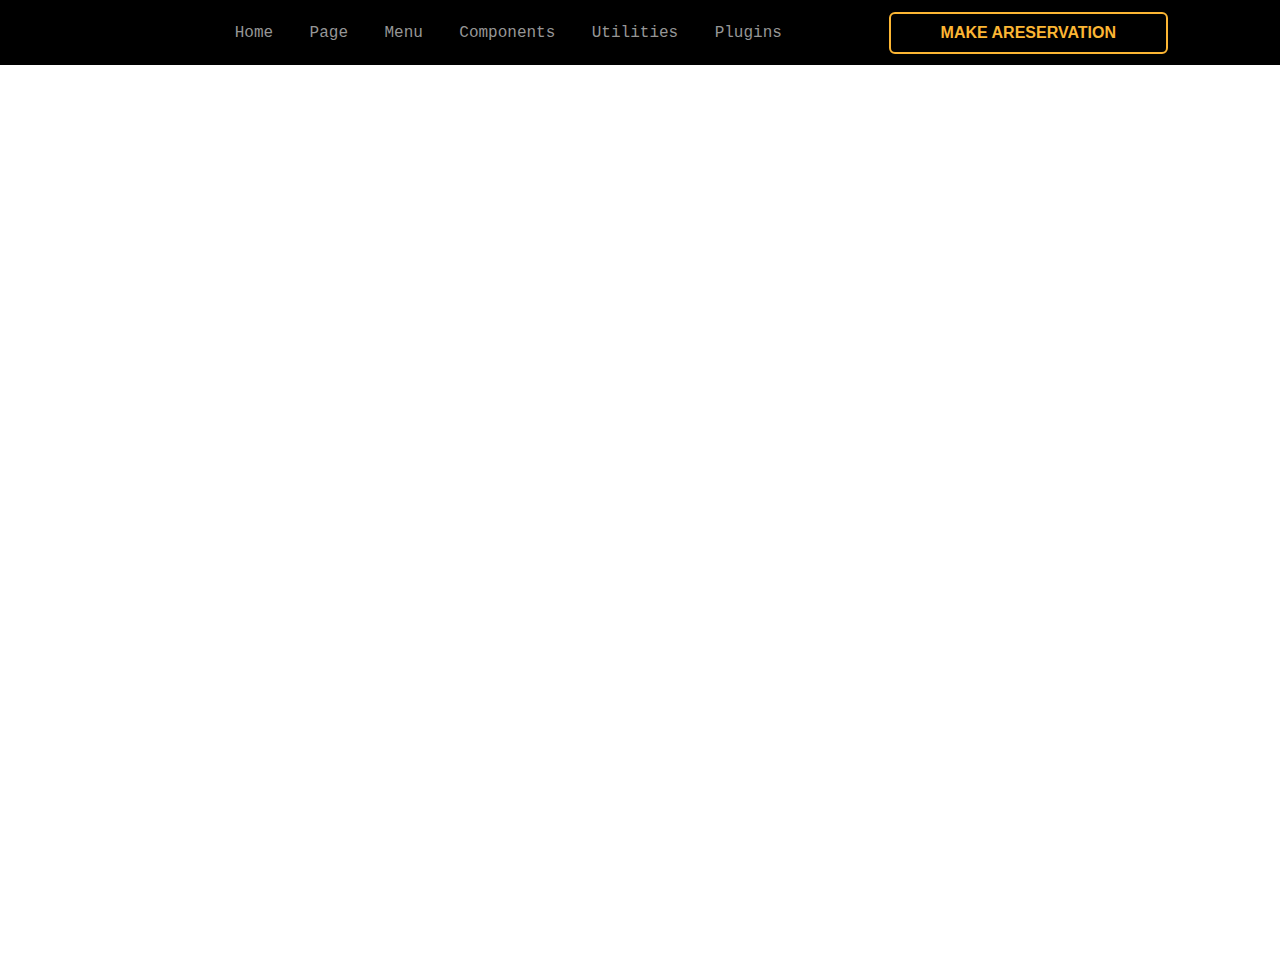
==== index.html @ d805f91e "landing page" ====
<!DOCTYPE html>
<html lang="en">
<head>
    <meta charset="UTF-8">
    <meta name="viewport" content="width=device-width, initial-scale=1.0">
    <link rel="stylesheet" href="./style.css">
    <title>Restaurant</title>
</head>
<body>
    <header>
        <img class="logo" src="https://themewagon.gitlab.io/restaurant/assets/img/logo.png" alt="">
        <nav>
            <a href="">Home</a>
            <a href="">Page</a>
            <a href="">Menu</a>
            <a href="">Components</a>
            <a href="">Utilities</a>
            <a href="">Plugins</a>
        </nav>
        <a class="btn" href="">MAKE ARESERVATION</a>
    </header>
    <section>
        <div class="background">

            <img class="content" src="https://themewagon.gitlab.io/restaurant/assets/img/food/plate.png" alt="">
        </div>

        <!-- <img class="background" src="https://themewagon.gitlab.io/restaurant/assets/img/food/Vector.png" alt=""> -->




        <section>
</body>
</html>
---- style.css ----
*{
    margin: 0;
    padding: 0;
    box-sizing: border-box;
    font-family: sans-serif;

}

header{
    width: 100%;
    height: 65px;
    display: flex;
    justify-content: space-between;
    align-items: center;
    background: black;
}

a{
    text-decoration: none;
}

.btn{
    border: 2px solid rgb(252, 182, 52);
    color:rgb(252, 182, 52) ;
    padding: 10px 50px;
    margin-right: 7rem;
    font-weight: bold;
    border-radius: 6px;
}

.logo{
    margin-left:8rem;
}

nav a{
    margin: 1rem;
    color: rgb(150, 150, 150);
    font-family: monospace;
    font-size: 16px;

}

.background{
    width: 30%;
    height: 85vh
    
}



.content{
    height: 400px;
    margin-top: 60px;
    margin-left: 80px;
}

.background{
   background-image: url(https://themewagon.gitlab.io/restaurant/assets/img/food/Vector.png);
   height: 100vh;
}
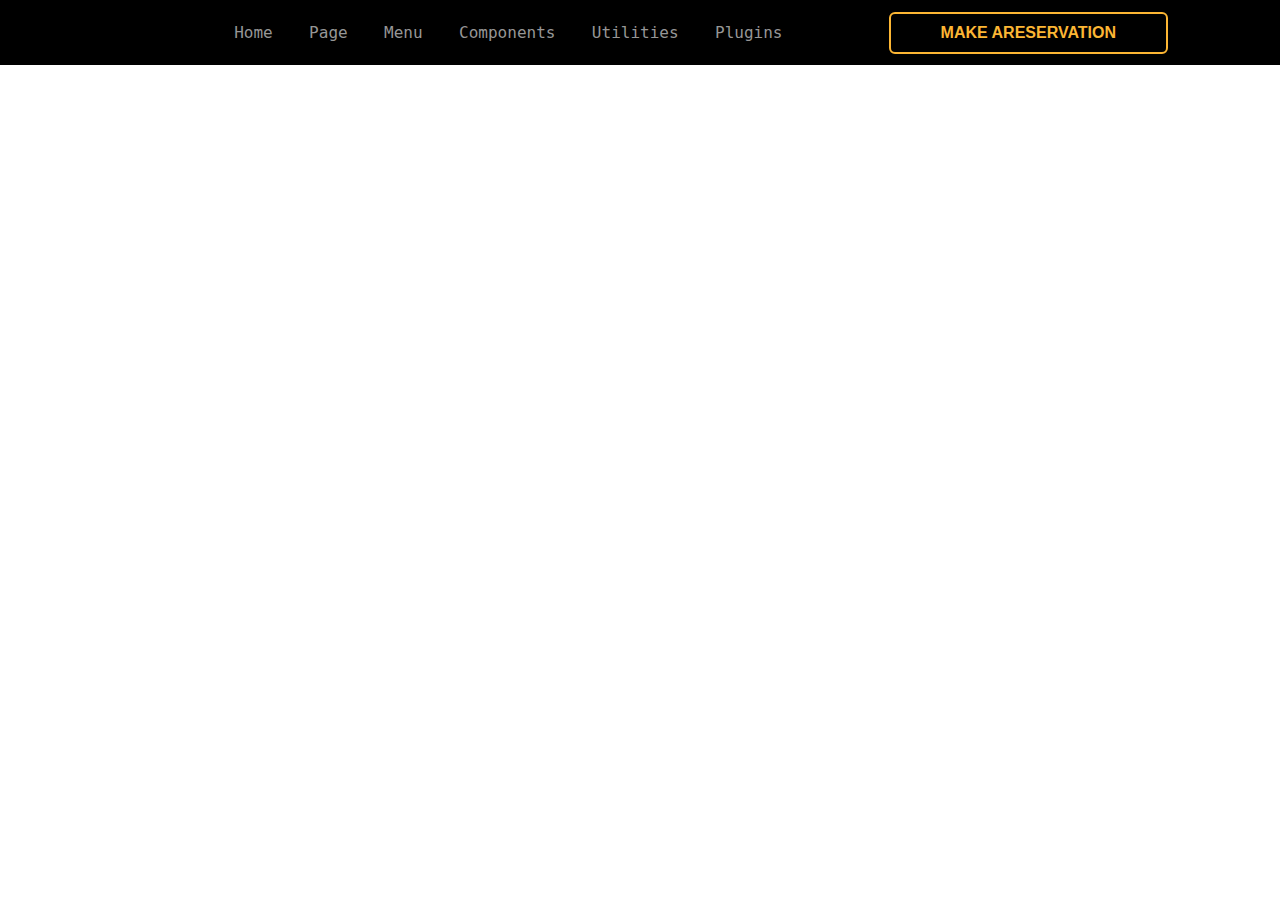
==== commit 64a52f4d: "updated" ====
--- a/index.html
+++ b/index.html
@@ -4,6 +4,10 @@
     <meta charset="UTF-8">
     <meta name="viewport" content="width=device-width, initial-scale=1.0">
     <link rel="stylesheet" href="./style.css">
+    <link
+    rel="stylesheet"
+    href="https://cdnjs.cloudflare.com/ajax/libs/animate.css/4.1.1/animate.min.css"
+  />
     <title>Restaurant</title>
 </head>
 <body>
@@ -22,7 +26,7 @@
     <section>
         <div class="background">
 
-            <img class="content" src="https://themewagon.gitlab.io/restaurant/assets/img/food/plate.png" alt="">
+            <img class="content animate__animated animate__bounceInLeft   --animate-delay:8s" src="https://themewagon.gitlab.io/restaurant/assets/img/food/plate.png" alt="">
         </div>
 
         <!-- <img class="background" src="https://themewagon.gitlab.io/restaurant/assets/img/food/Vector.png" alt=""> -->
--- a/style.css
+++ b/style.css
@@ -40,21 +40,18 @@
 
 }
 
-.background{
-    width: 30%;
-    height: 85vh
-    
-}
-
-
-
 .content{
     height: 400px;
     margin-top: 60px;
     margin-left: 80px;
+    transform: matrix(0.5, 0.86602, -0.86602, 0.5, 0, 0);
 }
 
 .background{
+    background-repeat: no-repeat;
+    width: 36%;  
+    height: 100vh;
    background-image: url(https://themewagon.gitlab.io/restaurant/assets/img/food/Vector.png);
-   height: 100vh;
+   position: fixed;
+   margin-bottom: 10px;
 } 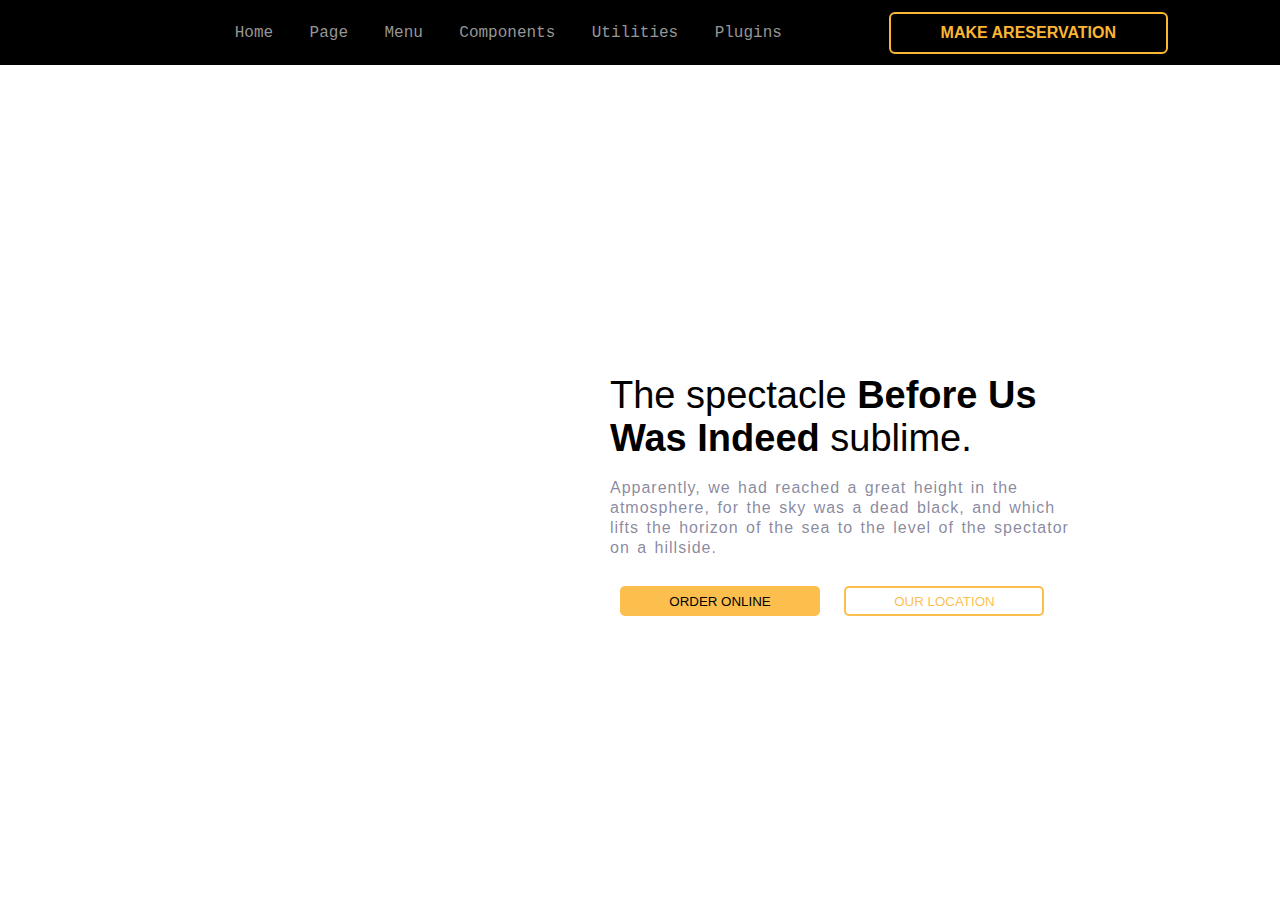
==== commit 65fe7c78: "UPDATE" ====
--- a/index.html
+++ b/index.html
@@ -24,12 +24,22 @@
         <a class="btn" href="">MAKE ARESERVATION</a>
     </header>
     <section>
-        <div class="background">
+        <div class="container">
 
-            <img class="content animate__animated animate__bounceInLeft   --animate-delay:8s" src="https://themewagon.gitlab.io/restaurant/assets/img/food/plate.png" alt="">
+            <img class="content animate__animated animate__bounceInLeft --animate-delay:8s" src="https://themewagon.gitlab.io/restaurant/assets/img/food/plate.png" alt="">
+
+            <div class="text">
+                <p class="heading">The spectacle <b>Before Us Was Indeed </b> sublime.</p><br>
+
+                <p class="pera">Apparently, we had reached a great height in the atmosphere, for the sky was a dead black, and which lifts the horizon of the sea to the level of the spectator on a hillside.</p><br>
+
+                <button class="btan btn1">ORDER ONLINE</button>
+                <button class="btan btn2">OUR LOCATION</button>
+            </div>
+
         </div>
 
-        <!-- <img class="background" src="https://themewagon.gitlab.io/restaurant/assets/img/food/Vector.png" alt=""> -->
+        
 
 
 
--- a/style.css
+++ b/style.css
@@ -13,6 +13,7 @@
     justify-content: space-between;
     align-items: center;
     background: black;
+    position:fixed;
 }
 
 a{
@@ -28,6 +29,12 @@
     border-radius: 6px;
 }
 
+.btn:hover{
+    background-color: rgb(252, 182, 52);
+    color: black;
+    transition: .3s;
+}
+
 .logo{
     margin-left:8rem;
 }
@@ -41,17 +48,66 @@
 }
 
 .content{
-    height: 400px;
-    margin-top: 60px;
+    height: 380px;
+    margin-top: 20px;
     margin-left: 80px;
     transform: matrix(0.5, 0.86602, -0.86602, 0.5, 0, 0);
 }
 
-.background{
+.container{
     background-repeat: no-repeat;
     width: 36%;  
     height: 100vh;
    background-image: url(https://themewagon.gitlab.io/restaurant/assets/img/food/Vector.png);
-   position: fixed;
    margin-bottom: 10px;
-} +   display: grid;
+    grid-template-columns: 610px 460px;
+    align-items: center;
+} 
+
+.heading{
+    font-size: 38px;
+    margin-top: 100px;
+}
+
+.pera{
+    word-spacing: 2px;
+    letter-spacing: 1px;
+    line-height: 20px;
+    color: rgba(68, 68, 104, 0.637);
+} 
+
+
+.btan{
+    width:200px;
+    height: 30px;
+    margin: 10px;
+    
+}
+
+.btn1{
+    background-color: rgba(252, 182, 52, 0.877);
+    border: none;
+    border-radius:5px ;
+}
+
+.btn1:hover{
+    background-color: rgb(252, 182, 52);
+    cursor: pointer;
+    transition: .3s;
+}
+
+.btn2{
+    color: rgba(252, 182, 52, 0.877);
+    background: transparent;
+
+    border:2px solid rgba(252, 182, 52, 0.877);
+    border-radius:5px ;
+}
+
+.btn2:hover{
+    background-color: rgb(252, 182, 52);
+    cursor: pointer;
+    color: black;
+    transition: .3s;
+}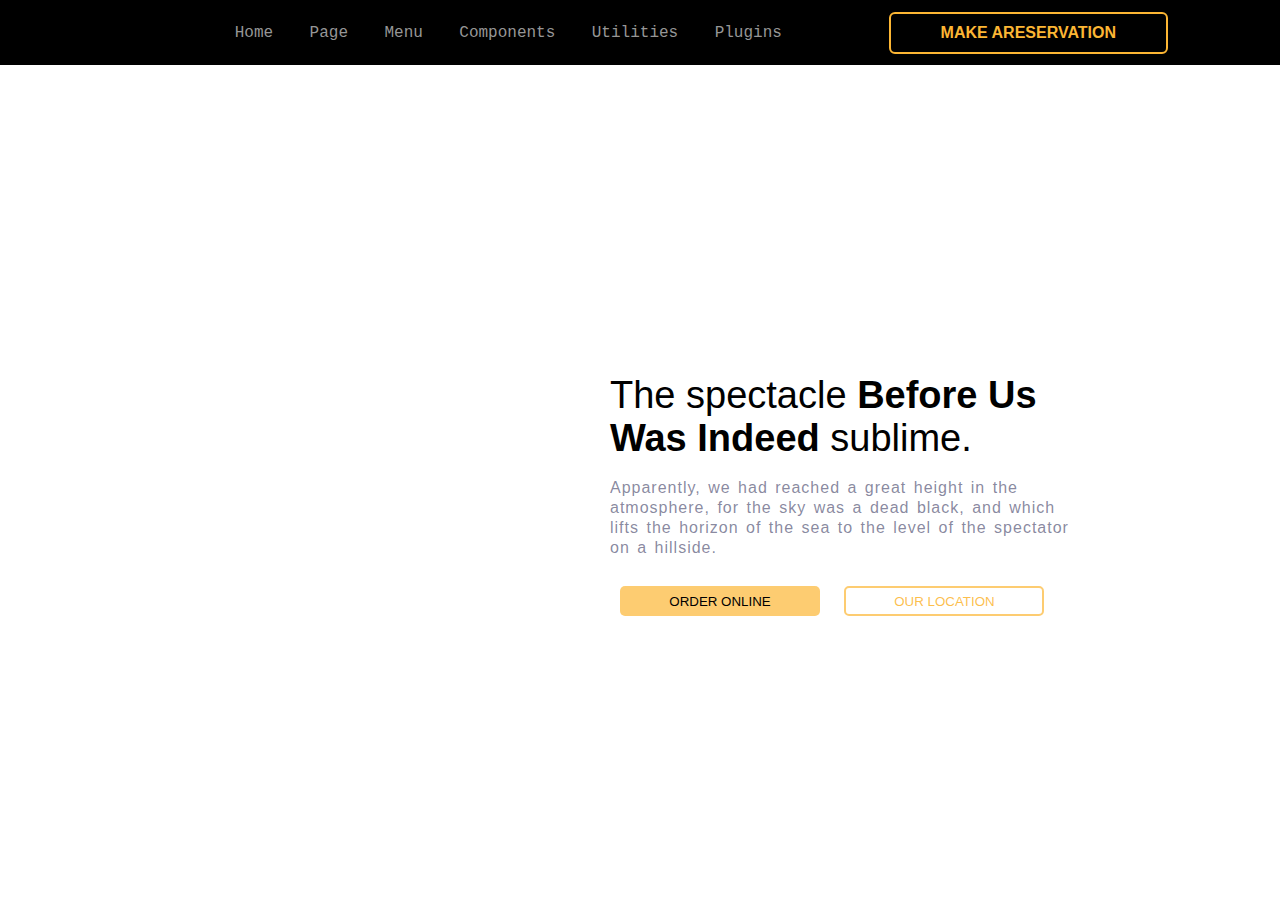
==== commit 84aca3f6: "resolve" ====
--- a/index.html
+++ b/index.html
@@ -11,7 +11,7 @@
     <title>Restaurant</title>
 </head>
 <body>
-    <header>
+    <header class="header1">
         <img class="logo" src="https://themewagon.gitlab.io/restaurant/assets/img/logo.png" alt="">
         <nav>
             <a href="">Home</a>
@@ -28,12 +28,13 @@
 
             <img class="content animate__animated animate__bounceInLeft --animate-delay:8s" src="https://themewagon.gitlab.io/restaurant/assets/img/food/plate.png" alt="">
 
-            <div class="text">
+            <div class="text animate__animated animate__slideInUp animate__delay-1s">
                 <p class="heading">The spectacle <b>Before Us Was Indeed </b> sublime.</p><br>
 
                 <p class="pera">Apparently, we had reached a great height in the atmosphere, for the sky was a dead black, and which lifts the horizon of the sea to the level of the spectator on a hillside.</p><br>
-
-                <button class="btan btn1">ORDER ONLINE</button>
+                <a href="./index2.html">
+                    <button class="btan btn1">ORDER ONLINE</button>
+                </a>
                 <button class="btan btn2">OUR LOCATION</button>
             </div>
 
--- a/style.css
+++ b/style.css
@@ -14,6 +14,16 @@
     align-items: center;
     background: black;
     position:fixed;
+}
+
+.header2{
+    width: 100%;
+    height: 65px;
+    display: flex;
+    justify-content: space-between;
+    align-items: center;
+    background: black;
+    /* position:fixed; */
 }
 
 a{
@@ -54,16 +64,6 @@
     transform: matrix(0.5, 0.86602, -0.86602, 0.5, 0, 0);
 }
 
-.container{
-    background-repeat: no-repeat;
-    width: 36%;  
-    height: 100vh;
-   background-image: url(https://themewagon.gitlab.io/restaurant/assets/img/food/Vector.png);
-   margin-bottom: 10px;
-   display: grid;
-    grid-template-columns: 610px 460px;
-    align-items: center;
-} 
 
 .heading{
     font-size: 38px;
@@ -86,7 +86,7 @@
 }
 
 .btn1{
-    background-color: rgba(252, 182, 52, 0.877);
+    background-color: rgba(252, 182, 52, 0.699);
     border: none;
     border-radius:5px ;
 }
@@ -101,7 +101,7 @@
     color: rgba(252, 182, 52, 0.877);
     background: transparent;
 
-    border:2px solid rgba(252, 182, 52, 0.877);
+    border:2px solid rgba(252, 182, 52, 0.699);
     border-radius:5px ;
 }
 
@@ -110,4 +110,49 @@
     cursor: pointer;
     color: black;
     transition: .3s;
-}+}
+
+
+    .container{
+        background-repeat: no-repeat;
+        width: 36%;  
+        height: 100vh;
+       background-image: url(https://themewagon.gitlab.io/restaurant/assets/img/food/Vector.png);
+       margin-bottom: 10px;
+       display: grid;
+        grid-template-columns: 610px 460px;
+        align-items: center;
+    } 
+
+
+/* xxxxxxxxxxxxxxxxxxxxxxxxxxxxxxxxxxxxxxxxxxxxxxxxxxxxxxxxxxxxxxxxxxxxxxxxxxxxxxxxxxxx */
+
+
+    /* .container1{
+        background-repeat: no-repeat;
+        width: 100p%;
+        height: 100%;
+       background-image: url(https://themewagon.gitlab.io/restaurant/assets/img/food/Vector.png);
+       display:grid; 
+       grid-template-columns:450px 450px 450px  ;
+       grid-template-rows: 400px 400px 400px ;
+       align-items: center;
+       justify-items:center;
+    }  */
+    
+    
+    .container1 img{
+      width:80%;
+        height: 80%;
+        margin-top: 150px;
+        border: 2.5px solid rgb(0, 0, 0);
+    border-radius: 10%;
+    }
+
+
+    .odbtn{
+        width: 100px;
+        height: 30px;
+
+
+    }
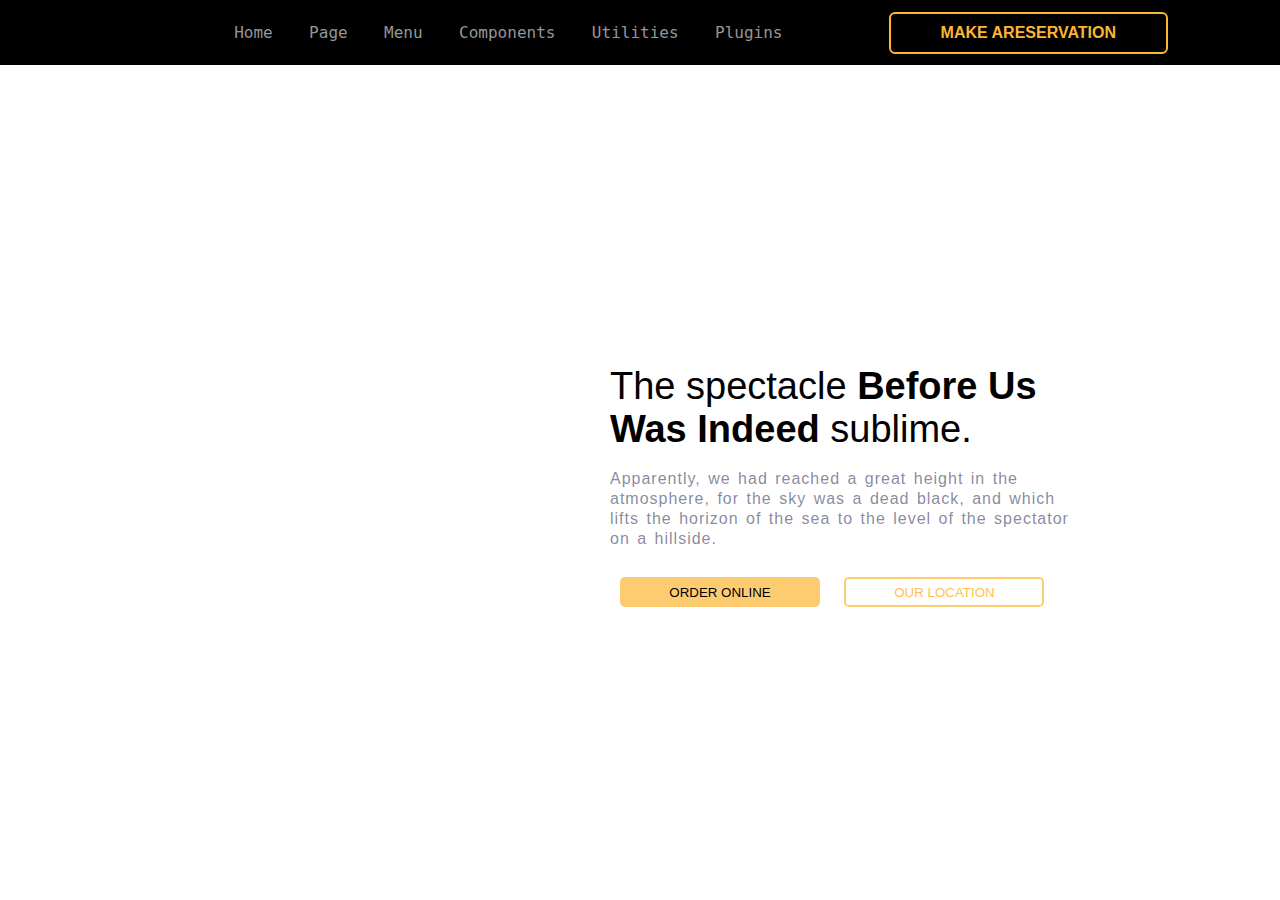
==== commit 7a01878d: "update" ====
--- a/index.html
+++ b/index.html
@@ -28,7 +28,7 @@
 
             <img class="content animate__animated animate__bounceInLeft --animate-delay:8s" src="https://themewagon.gitlab.io/restaurant/assets/img/food/plate.png" alt="">
 
-            <div class="text animate__animated animate__slideInUp animate__delay-1s">
+            <div class="text animate__animated animate__zoomIn animate__delay-1s">
                 <p class="heading">The spectacle <b>Before Us Was Indeed </b> sublime.</p><br>
 
                 <p class="pera">Apparently, we had reached a great height in the atmosphere, for the sky was a dead black, and which lifts the horizon of the sea to the level of the spectator on a hillside.</p><br>
--- a/style.css
+++ b/style.css
@@ -6,7 +6,7 @@
 
 }
 
-header{
+.header1{
     width: 100%;
     height: 65px;
     display: flex;
@@ -16,15 +16,6 @@
     position:fixed;
 }
 
-.header2{
-    width: 100%;
-    height: 65px;
-    display: flex;
-    justify-content: space-between;
-    align-items: center;
-    background: black;
-    /* position:fixed; */
-}
 
 a{
     text-decoration: none;
@@ -116,37 +107,48 @@
     .container{
         background-repeat: no-repeat;
         width: 36%;  
-        height: 100vh;
+        height: 98vh;
        background-image: url(https://themewagon.gitlab.io/restaurant/assets/img/food/Vector.png);
        margin-bottom: 10px;
        display: grid;
-        grid-template-columns: 610px 460px;
-        align-items: center;
+       grid-template-columns: 610px 460px;
+       align-items: center;
     } 
-
-
-/* xxxxxxxxxxxxxxxxxxxxxxxxxxxxxxxxxxxxxxxxxxxxxxxxxxxxxxxxxxxxxxxxxxxxxxxxxxxxxxxxxxxx */
-
-
-    /* .container1{
+    
+    
+    /* xxxxxxxxxxxxxxxxxxxxxxxxxxxxxxxxxxxxxxxxxxxxxxxxxxxxxxxxxxxxxxxxxxxxxxxxxxxxxxxxxxxx */
+    
+    
+    .container1{
         background-repeat: no-repeat;
         width: 100p%;
         height: 100%;
-       background-image: url(https://themewagon.gitlab.io/restaurant/assets/img/food/Vector.png);
-       display:grid; 
+        background-image: url(https://themewagon.gitlab.io/restaurant/assets/img/food/Vector.png);
+        background-position: fixed;
+        display:grid; 
        grid-template-columns:450px 450px 450px  ;
        grid-template-rows: 400px 400px 400px ;
        align-items: center;
        justify-items:center;
-    }  */
+    } 
     
+    .header2{
+        width: 100%;
+        height: 65px;
+        display: flex;
+        justify-content: space-between;
+        align-items: center;
+        background: black;
+        /* position:fixed; */
+    }
     
     .container1 img{
-      width:80%;
+        width:80%;
         height: 80%;
         margin-top: 150px;
         border: 2.5px solid rgb(0, 0, 0);
-    border-radius: 10%;
+        border-radius: 10%;
+        
     }
 
 
